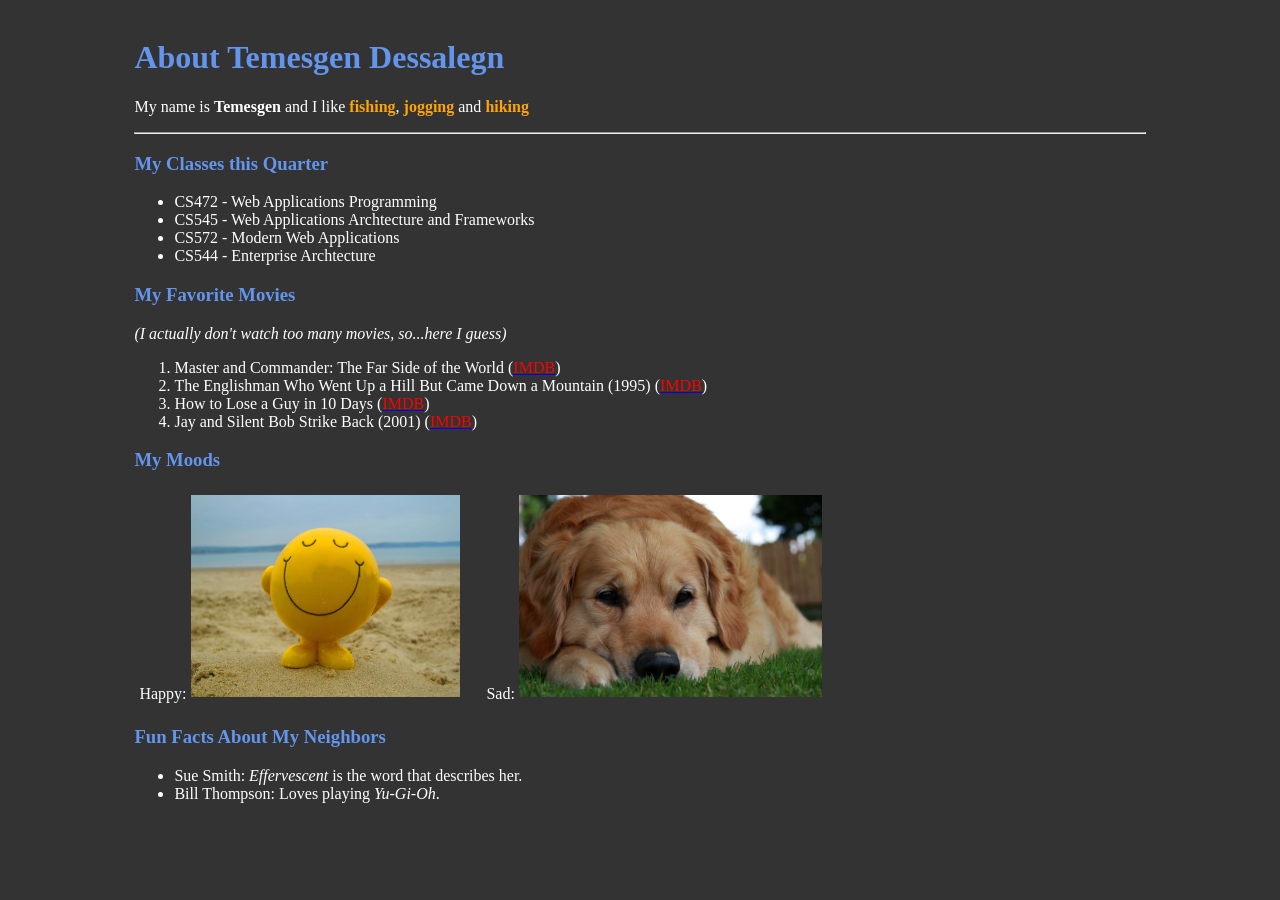
==== aboutme.html @ efbdc3a4 "This is lab2" ====
<!DOCTYPE html>
<html lang="en">

<head>
  <meta charset="UTF-8">
  <meta http-equiv="X-UA-Compatible" content="IE=edge">
  <meta name="viewport" content="width=device-width, initial-scale=1.0">
  <link rel="stylesheet" href="./styles/styleme.css">
  <title>About me page</title>
</head>

<body>
  <div class="container">

    <h1 class="titles">About Temesgen Dessalegn</h1>
    <p>My name is <strong>Temesgen</strong> and I like <span class="mainpoints"><strong>fishing</strong></span>, <span
        class="mainpoints"><strong>jogging</strong></span> and <span class="mainpoints"><strong>hiking</strong></span>
    </p>
    <hr />

    <h3 class="titles">My Classes this Quarter</h3>
    <ul>
      <li>CS472 - Web Applications Programming</li>
      <li>CS545 - Web Applications Archtecture and Frameworks</li>
      <li>CS572 - Modern Web Applications</li>
      <li>CS544 - Enterprise Archtecture</li>
    </ul>
    <h3 class="titles">My Favorite Movies</h3>
    <p><em>(I actually don't watch too many movies, so...here I guess)</em></p>
    <ol >
      <li>Master and Commander: The Far Side of the World (<a href="https://www.imdb.com/title/tt0311113/?ref_=ttls_li_tt"><span class="imdbLink">IMDB</span></a>)</li>
      <li>The Englishman Who Went Up a Hill But Came Down a Mountain (1995) (<a href="https://www.imdb.com/title/tt0112966/?ref_=ttls_li_tt"><span class="imdbLink">IMDB</span></a>)</li>
      <li>How to Lose a Guy in 10 Days (<a href="https://www.imdb.com/title/tt0251127/?ref_=ttls_li_tt"><span class="imdbLink">IMDB</span></a>)</li>
      <li>Jay and Silent Bob Strike Back (2001) (<a href="https://www.imdb.com/title/tt0261392/?ref_=ttls_li_tt"><span class="imdbLink">IMDB</span></a>)</li>
    </ol>
    <h3 class="titles">My Moods</h3>
    <div class="row">
      <div class="column">
        <span class="imgText">Happy:</span>
        <img src="./img/happy.png" alt="Happ mood" style="width:80%" >
      </div>
      <div class="column">
        <span class="imgText">Sad:</span>
        <img src="./img/sad.jpeg" alt="Sad mood" style="width:90%">
      </div>
    </div>

    <h3 class="titles">Fun Facts About My Neighbors</h3>
    <ul>
      <li>Sue Smith: <em>Effervescent</em> is the word that describes her.</li>
      <li>Bill Thompson: Loves playing <em>Yu-Gi-Oh</em>.</li>
    </ul>
  </div>

</body>

</html>
---- styles/styleme.css ----
body {
  background-color: #333333;
  font-family: Georgia, 'Times New Roman', Times, serif sans-serif;
  font-size: medium;
}
.container {
  margin: auto;
  width: 80%;
  padding: 10px;
}
.mainpoints {
  color: orange;
}

.titles{
  color: cornflowerblue;
}

li, p {
  color: white;
}

ol { 
  list-style-type: decimal; 
}

.imdbLink {
  color: red;
  text-decoration: none;
}

.column {
  float: left;
  width: 33.33%;
  padding: 5px;
}

.row {
  clear: both;
  display: table;
}

.imgText {
  color: white;
  vertical-align: middle;
}
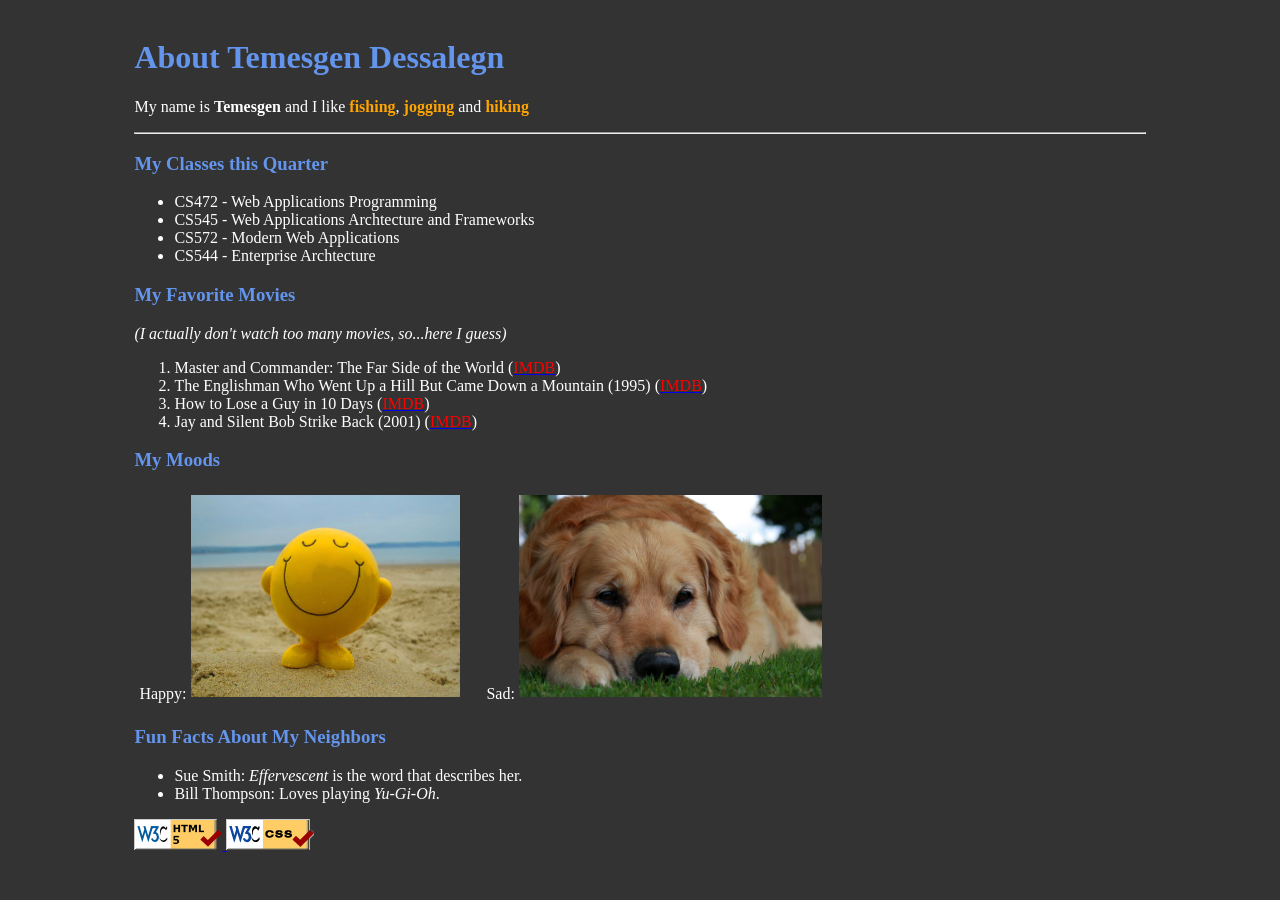
==== commit 73e6db03: "Validators added" ====
--- a/aboutme.html
+++ b/aboutme.html
@@ -50,6 +50,13 @@
       <li>Sue Smith: <em>Effervescent</em> is the word that describes her.</li>
       <li>Bill Thompson: Loves playing <em>Yu-Gi-Oh</em>.</li>
     </ul>
+
+    <a href="http://validator.w3.org/check/referer">
+      <img src="./img/w3c-html.png" alt="html validator" />
+    </a>
+    <a href="https://jigsaw.w3.org/css-validator/check/referer">
+      <img src="./img/w3c-css.png" alt="Css validator" />
+    </a>
   </div>
 
 </body>
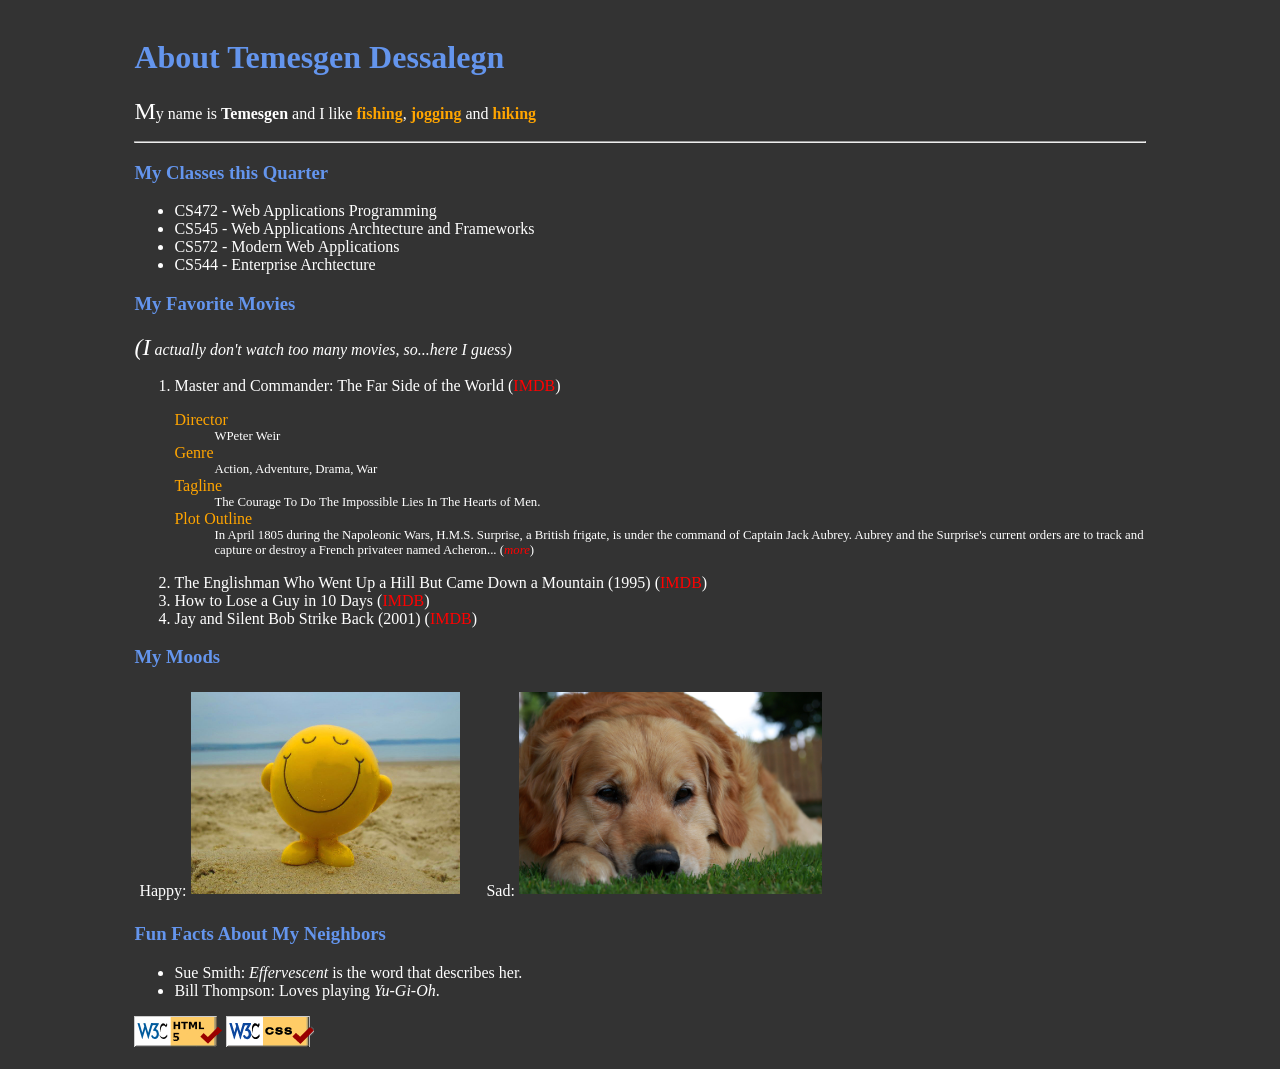
==== commit 988ad90d: "extra requirements added" ====
--- a/aboutme.html
+++ b/aboutme.html
@@ -27,17 +27,39 @@
     </ul>
     <h3 class="titles">My Favorite Movies</h3>
     <p><em>(I actually don't watch too many movies, so...here I guess)</em></p>
-    <ol >
-      <li>Master and Commander: The Far Side of the World (<a href="https://www.imdb.com/title/tt0311113/?ref_=ttls_li_tt"><span class="imdbLink">IMDB</span></a>)</li>
-      <li>The Englishman Who Went Up a Hill But Came Down a Mountain (1995) (<a href="https://www.imdb.com/title/tt0112966/?ref_=ttls_li_tt"><span class="imdbLink">IMDB</span></a>)</li>
-      <li>How to Lose a Guy in 10 Days (<a href="https://www.imdb.com/title/tt0251127/?ref_=ttls_li_tt"><span class="imdbLink">IMDB</span></a>)</li>
-      <li>Jay and Silent Bob Strike Back (2001) (<a href="https://www.imdb.com/title/tt0261392/?ref_=ttls_li_tt"><span class="imdbLink">IMDB</span></a>)</li>
+    <ol>
+      <li>Master and Commander: The Far Side of the World (<a
+          href="https://www.imdb.com/title/tt0311113/?ref_=ttls_li_tt"><span class="imdbLink">IMDB</span></a>)
+        <dl>
+          <dt class="word">Director</dt>
+          <dd class="definition">WPeter Weir</dd>
+
+          <dt class="word">Genre</dt>
+          <dd class="definition">Action, Adventure, Drama, War</dd>
+
+          <dt class="word">Tagline</dt>
+          <dd class="definition">The Courage To Do The Impossible Lies In The Hearts of Men.</dd>
+
+          <dt class="word">Plot Outline</dt>
+          <dd class="definition">In April 1805 during the Napoleonic Wars, H.M.S. Surprise, a British frigate, is under
+            the command of Captain Jack Aubrey. Aubrey and the Surprise's current orders are to track and capture or
+            destroy a French privateer named Acheron... (<a
+              href="https://www.imdb.com/title/tt0311113/?ref_=ttls_li_tt#:~:text=In%20April%201805,seemingly%20impossible%20goal"><em>more</em></a>)
+          </dd>
+        </dl>
+      </li>
+      <li>The Englishman Who Went Up a Hill But Came Down a Mountain (1995) (<a
+          href="https://www.imdb.com/title/tt0112966/?ref_=ttls_li_tt"><span class="imdbLink">IMDB</span></a>)</li>
+      <li>How to Lose a Guy in 10 Days (<a href="https://www.imdb.com/title/tt0251127/?ref_=ttls_li_tt"><span
+            class="imdbLink">IMDB</span></a>)</li>
+      <li>Jay and Silent Bob Strike Back (2001) (<a href="https://www.imdb.com/title/tt0261392/?ref_=ttls_li_tt"><span
+            class="imdbLink">IMDB</span></a>)</li>
     </ol>
     <h3 class="titles">My Moods</h3>
     <div class="row">
       <div class="column">
         <span class="imgText">Happy:</span>
-        <img src="./img/happy.png" alt="Happ mood" style="width:80%" >
+        <img src="./img/happy.png" alt="Happ mood" style="width:80%">
       </div>
       <div class="column">
         <span class="imgText">Sad:</span>
--- a/styles/styleme.css
+++ b/styles/styleme.css
@@ -24,9 +24,13 @@
   list-style-type: decimal; 
 }
 
-.imdbLink {
+a, .imdbLink {
   color: red;
   text-decoration: none;
+}
+
+.imdbLink:hover {
+  text-decoration: underline;
 }
 
 .column {
@@ -45,3 +49,15 @@
   vertical-align: middle;
 }
 
+p::first-letter {
+  font-size: 1.5em;
+}
+
+.word {
+  color: orange;
+}
+
+.definition {
+  font-size: .8em;
+}
+
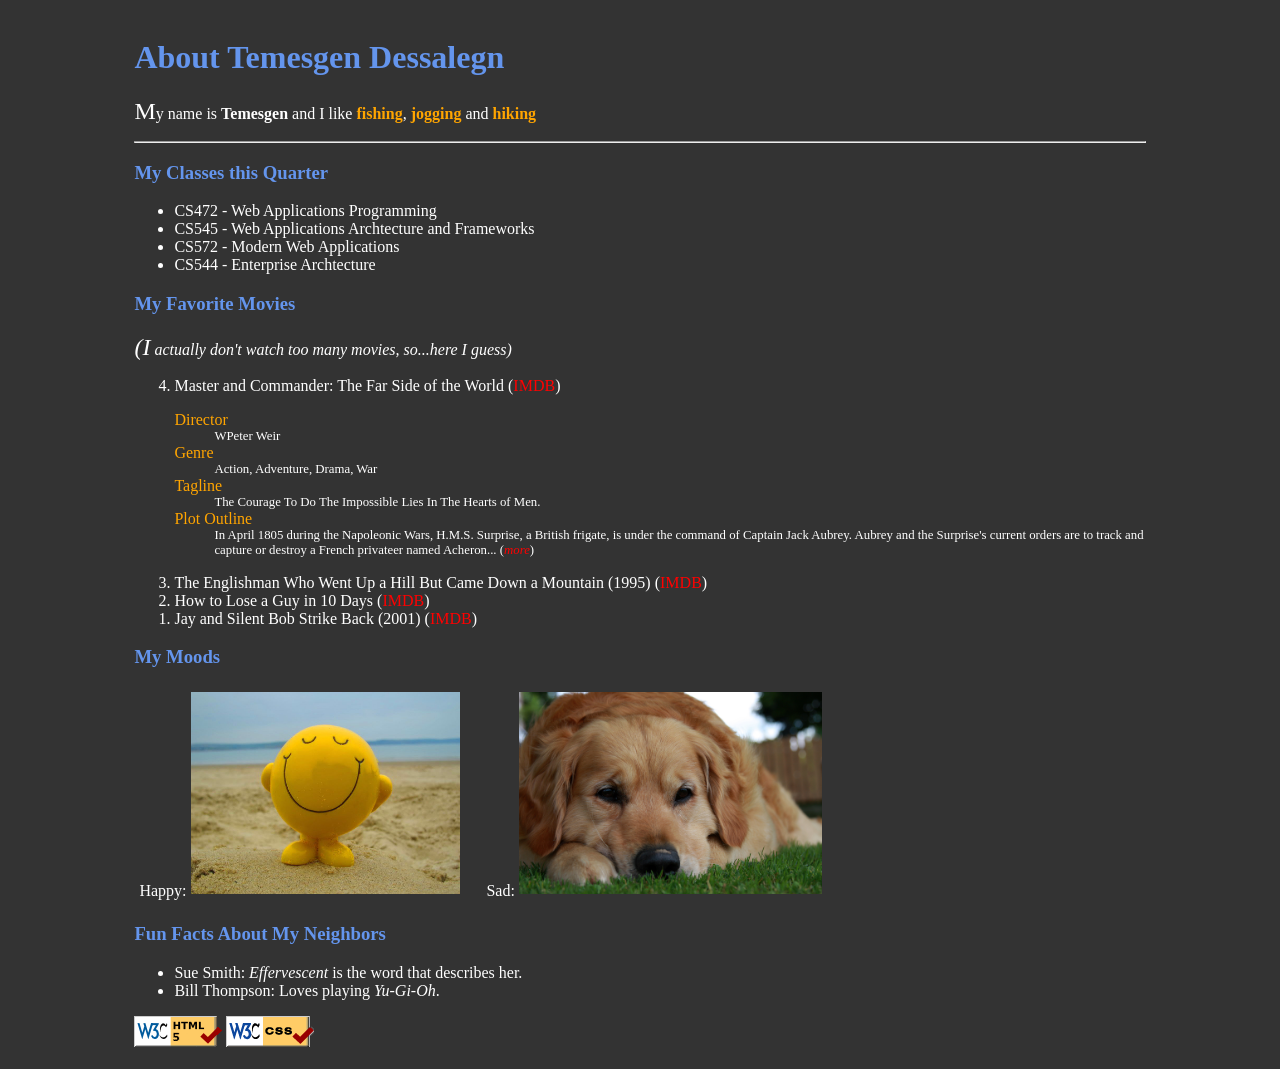
==== commit cf2b3f30: "Ordered list reversed" ====
--- a/aboutme.html
+++ b/aboutme.html
@@ -27,7 +27,7 @@
     </ul>
     <h3 class="titles">My Favorite Movies</h3>
     <p><em>(I actually don't watch too many movies, so...here I guess)</em></p>
-    <ol>
+    <ol reversed>
       <li>Master and Commander: The Far Side of the World (<a
           href="https://www.imdb.com/title/tt0311113/?ref_=ttls_li_tt"><span class="imdbLink">IMDB</span></a>)
         <dl>
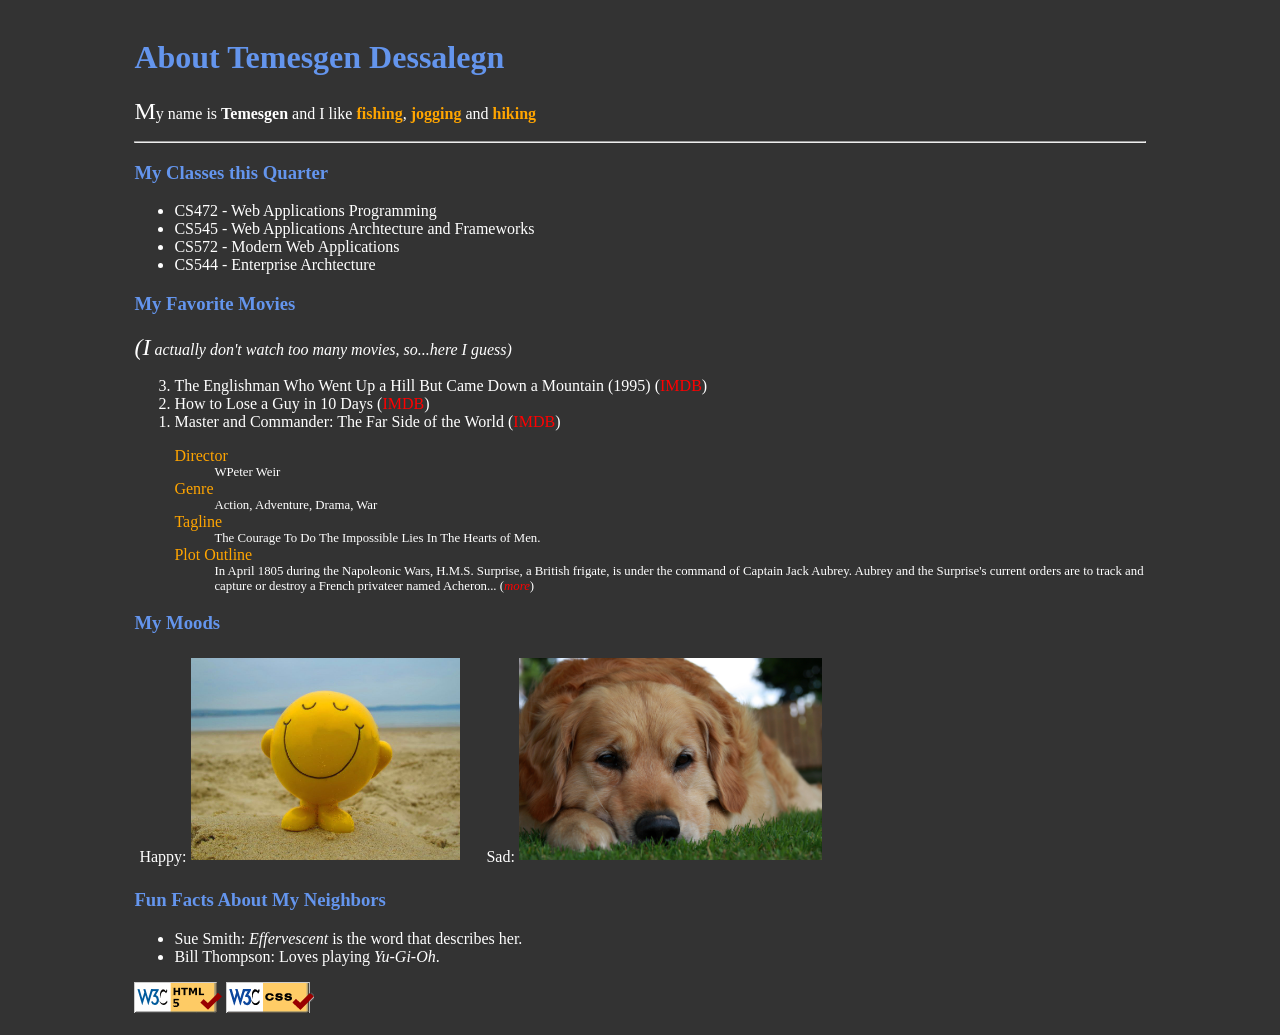
==== commit ad3f5051: "Reversed" ====
--- a/aboutme.html
+++ b/aboutme.html
@@ -28,6 +28,10 @@
     <h3 class="titles">My Favorite Movies</h3>
     <p><em>(I actually don't watch too many movies, so...here I guess)</em></p>
     <ol reversed>
+      <li>The Englishman Who Went Up a Hill But Came Down a Mountain (1995) (<a
+        href="https://www.imdb.com/title/tt0112966/?ref_=ttls_li_tt"><span class="imdbLink">IMDB</span></a>)</li>
+    <li>How to Lose a Guy in 10 Days (<a href="https://www.imdb.com/title/tt0251127/?ref_=ttls_li_tt"><span
+          class="imdbLink">IMDB</span></a>)</li>
       <li>Master and Commander: The Far Side of the World (<a
           href="https://www.imdb.com/title/tt0311113/?ref_=ttls_li_tt"><span class="imdbLink">IMDB</span></a>)
         <dl>
@@ -48,12 +52,6 @@
           </dd>
         </dl>
       </li>
-      <li>The Englishman Who Went Up a Hill But Came Down a Mountain (1995) (<a
-          href="https://www.imdb.com/title/tt0112966/?ref_=ttls_li_tt"><span class="imdbLink">IMDB</span></a>)</li>
-      <li>How to Lose a Guy in 10 Days (<a href="https://www.imdb.com/title/tt0251127/?ref_=ttls_li_tt"><span
-            class="imdbLink">IMDB</span></a>)</li>
-      <li>Jay and Silent Bob Strike Back (2001) (<a href="https://www.imdb.com/title/tt0261392/?ref_=ttls_li_tt"><span
-            class="imdbLink">IMDB</span></a>)</li>
     </ol>
     <h3 class="titles">My Moods</h3>
     <div class="row">
